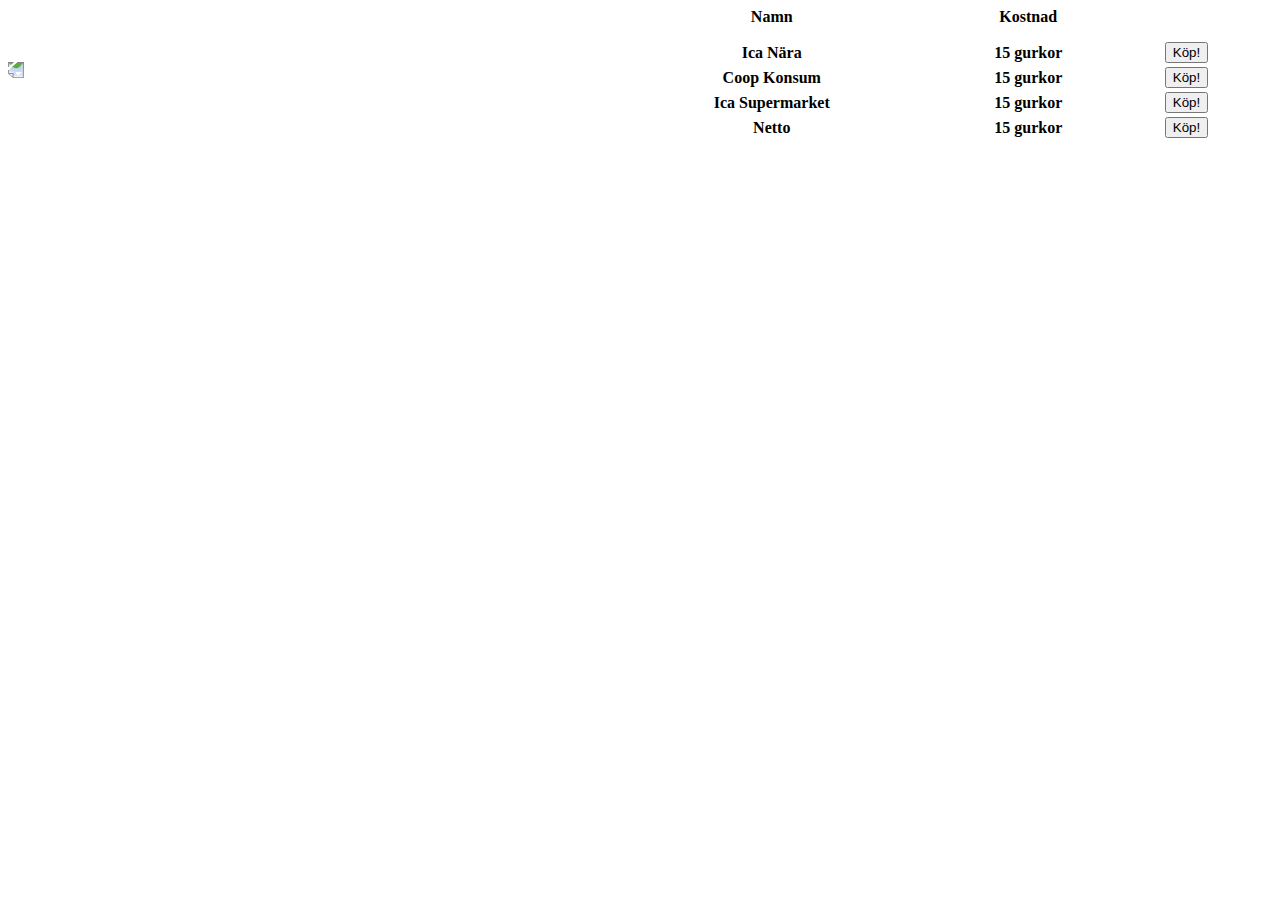
==== index.html @ 0baddb4a "Update index.html" ====
<html>
	<head>
		<title> Gurka 2.0.1 </title>
		<script type = "text/javascript" src = "https://ajax.googleapis.com/ajax/libs/jquery/2.1.3/jquery.min.js"></script>
		<script type = "text/javascript" src = "game.js"></script>
		<script type = "text/javascript" src = "shops.js"></script>
		<meta charset="utf-8">
	</head>
	<body>
		<h1 id="gurkor"></h1>
		<p id="gps"></p>
		<br><br><br>
		<img id="gurka" src="https://www.miss-thrifty.co.uk/wp-content/uploads/2010/04/cucumber-garden-bugs.jpg">
		<table style="width:50%; position:absolute; right:30px; top:5px;">
			<tr>
				<th> Namn </th>
				<th> Kostnad </th>
			</tr>
			<tr></tr><tr></tr><tr></tr><tr></tr><tr></tr><tr></tr>
			
		</table>
	</body>
</html>
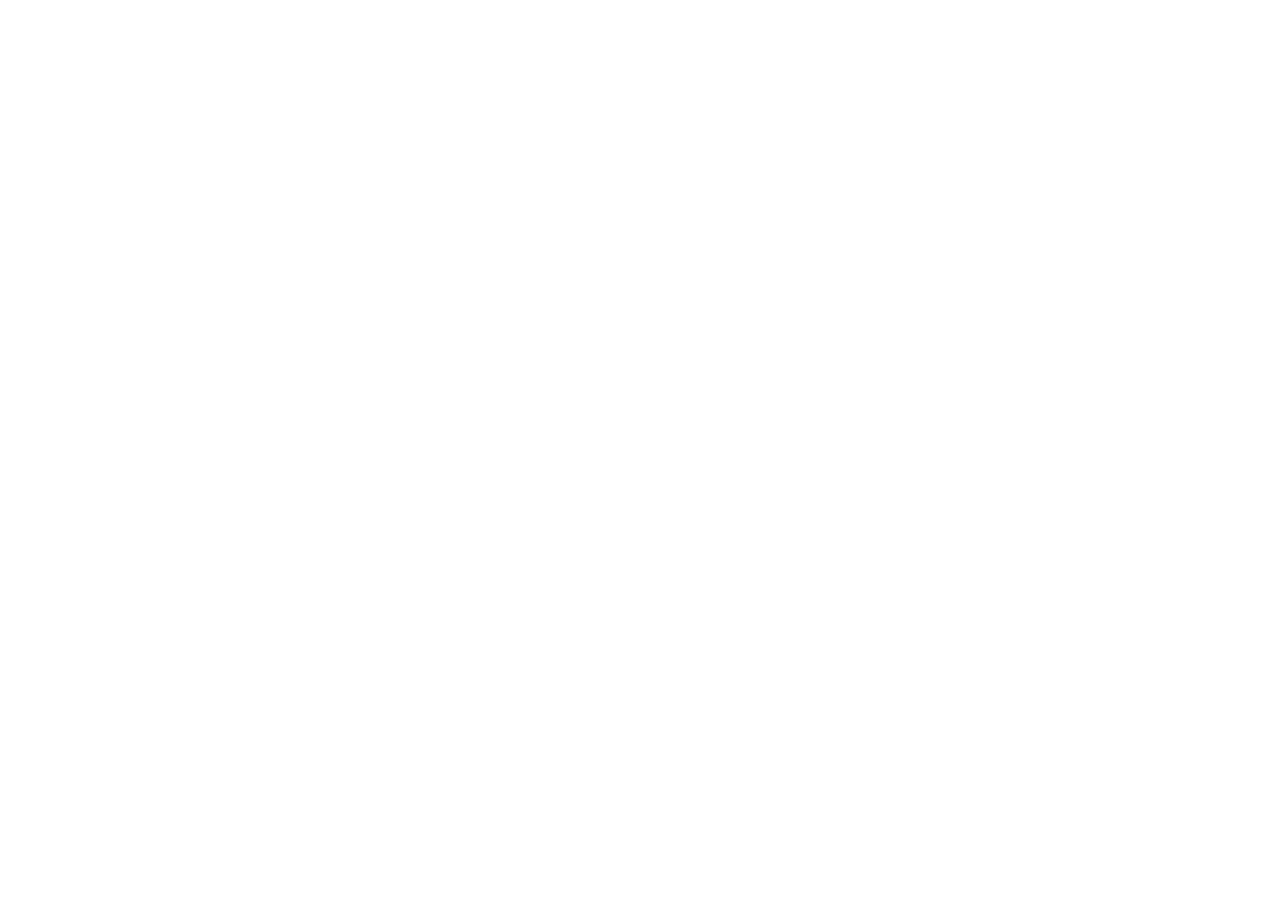
==== commit 68680537: "Added index.html" ====
--- a/index.html
+++ b/index.html
@@ -1,23 +1,11 @@
-<html>
-	<head>
-		<title> Gurka 2.0.1 </title>
-		<script type = "text/javascript" src = "https://ajax.googleapis.com/ajax/libs/jquery/2.1.3/jquery.min.js"></script>
-		<script type = "text/javascript" src = "game.js"></script>
-		<script type = "text/javascript" src = "shops.js"></script>
-		<meta charset="utf-8">
-	</head>
-	<body>
-		<h1 id="gurkor"></h1>
-		<p id="gps"></p>
-		<br><br><br>
-		<img id="gurka" src="https://www.miss-thrifty.co.uk/wp-content/uploads/2010/04/cucumber-garden-bugs.jpg">
-		<table style="width:50%; position:absolute; right:30px; top:5px;">
-			<tr>
-				<th> Namn </th>
-				<th> Kostnad </th>
-			</tr>
-			<tr></tr><tr></tr><tr></tr><tr></tr><tr></tr><tr></tr>
-			
-		</table>
-	</body>
-</html>
+<!DOCTYPE html>
+<html lang="en">
+<head>
+    <meta charset="UTF-8">
+    <meta name="viewport" content="width=device-width, initial-scale=1.0">
+    <title>aieque</title>
+</head>
+<body>
+    
+</body>
+</html>
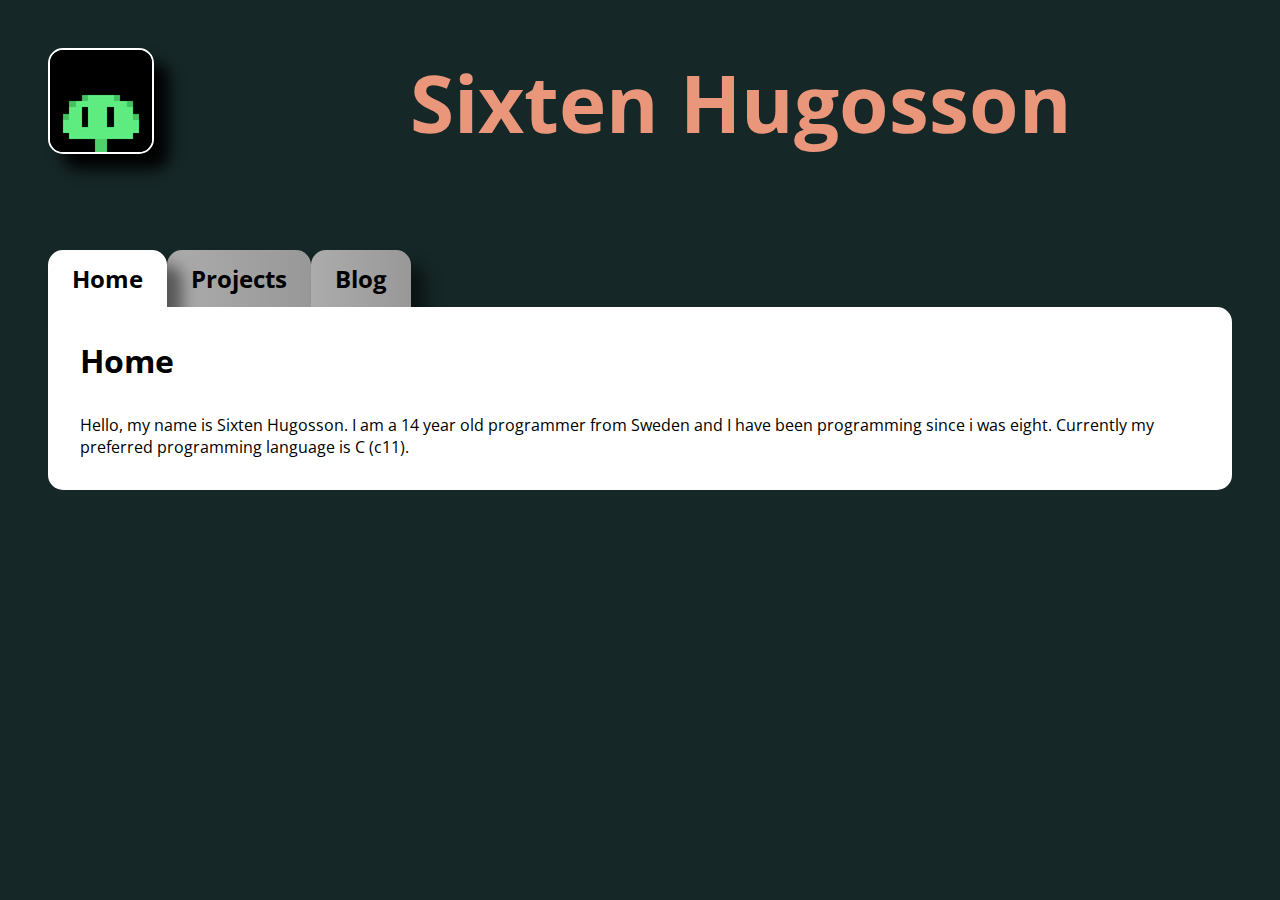
==== commit 32cf43b5: "Added simple user interface" ====
--- a/index.html
+++ b/index.html
@@ -4,8 +4,55 @@
     <meta charset="UTF-8">
     <meta name="viewport" content="width=device-width, initial-scale=1.0">
     <title>aieque</title>
+    <link href="https://fonts.googleapis.com/css2?family=Open+Sans&display=swap" rel="stylesheet">
+    <link rel="stylesheet" href="style.css">
+    <script src="https://ajax.googleapis.com/ajax/libs/jquery/3.5.1/jquery.min.js"></script>
+    <script src="script.js" defer></script>
 </head>
 <body>
-    
+    <header>
+        <img src="shroom.gif" alt="">
+        <h1>Sixten Hugosson</h1>
+    </header>
+
+    <div id="main">
+        <div id=navbar>
+            <h1 template_name="home" class="selected">Home</h1>
+            <h1 template_name="projects">Projects</h1>
+            <h1 template_name="blog">Blog</h1>
+        </div>
+        <div id="content"></div>
+    </div>
 </body>
+
+<!--Templates-->
+
+<template template="home">
+    <h1>
+        Home
+    </h1>
+    <p>
+        Hello, my name is Sixten Hugosson. I am a 14 year old programmer from Sweden and I have been programming since i was eight. Currently my preferred programming language is C (c11).
+    </p>
+</template>
+
+<template template="projects">
+    <h1>
+        Projects
+    </h1>
+    <p>
+        This is a list of all my active as well as dead projects.
+    </p>
+</template>
+
+<template template="blog">
+    <h1>
+        Blog
+    </h1>
+    <p>
+        If you see this text, that means that I have made an error in my code.
+        <iframe width="560" height="315" src="https://www.youtube.com/embed/dQw4w9WgXcQ?controls=0" frameborder="0" allow="accelerometer; autoplay; encrypted-media; gyroscope; picture-in-picture" allowfullscreen></iframe>
+    </p>
+</template>
+
 </html>
--- a/style.css
+++ b/style.css
@@ -0,0 +1,86 @@
+*
+{
+    margin: 0;
+    padding: 0;
+    font-family: 'Open Sans';
+}
+
+img 
+{
+    image-rendering: pixelated;
+    image-rendering: -moz-crisp-edges;
+    image-rendering: crisp-edges;
+}
+
+body
+{
+    background-color: rgb(22, 39, 39);
+}
+
+header
+{
+    display: flex;
+    text-align: center;
+}
+
+header img
+{
+    margin: 3em;
+    width: 8%;
+    border-radius: 15px;
+    border-color: white;
+    border-width: 2px;
+    border-style: solid;
+    box-shadow: 15px 15px 15px;
+}
+
+header h1
+{
+    color: darksalmon;
+    font-size: 5em;
+    margin: auto;
+}
+
+#main
+{
+    margin: 3em;
+}
+
+#navbar
+{
+    display: flex;
+}
+
+#navbar h1
+{
+    border-radius: 15px 15px 0 0;
+    font-size: 1.5em;
+    padding: 0.5em 1em;
+    box-shadow: 15px 15px 15px rgba(0, 0, 0, 0.5);
+}
+
+#navbar h1.selected
+{
+    background-color: white;
+    z-index: 1;
+}
+
+#navbar h1:not(.selected)
+{
+    background-color: silver;
+    background: linear-gradient(90deg, rgba(172,172,172,1) 0%, rgba(152,152,152,1) 100%);
+}
+
+#content
+{
+    background-color: white;
+    border-radius: 0 15px 15px 15px;
+    padding: 2em;
+    position: relative;
+    z-index: 2;
+}
+
+#content h1
+{
+    margin: 0 0 1em 0;
+}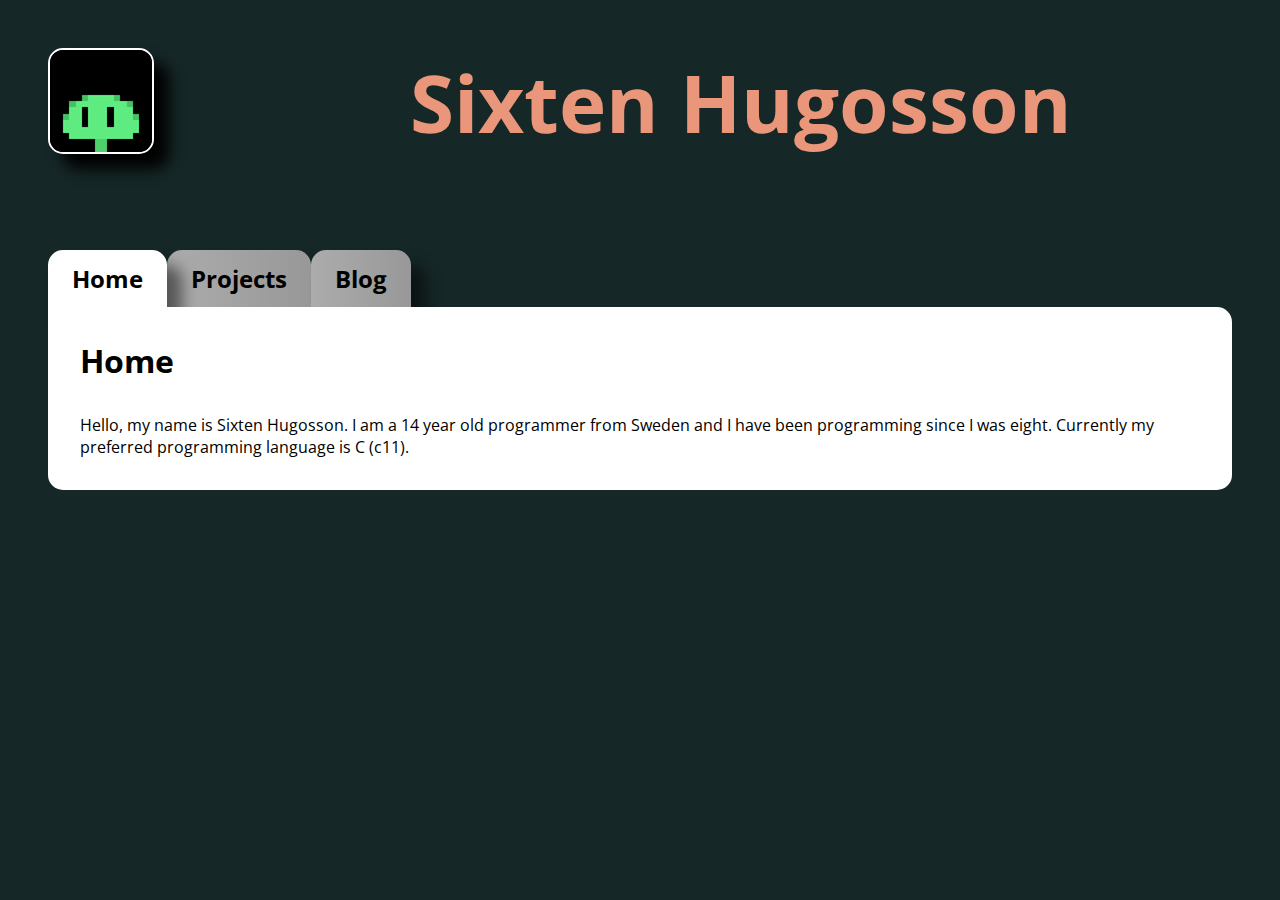
==== commit 6971055e: "Fixed spelling error" ====
--- a/index.html
+++ b/index.html
@@ -32,7 +32,7 @@
         Home
     </h1>
     <p>
-        Hello, my name is Sixten Hugosson. I am a 14 year old programmer from Sweden and I have been programming since i was eight. Currently my preferred programming language is C (c11).
+        Hello, my name is Sixten Hugosson. I am a 14 year old programmer from Sweden and I have been programming since I was eight. Currently my preferred programming language is C (c11).
     </p>
 </template>
 
@@ -51,7 +51,7 @@
     </h1>
     <p>
         If you see this text, that means that I have made an error in my code.
-        <iframe width="560" height="315" src="https://www.youtube.com/embed/dQw4w9WgXcQ?controls=0" frameborder="0" allow="accelerometer; autoplay; encrypted-media; gyroscope; picture-in-picture" allowfullscreen></iframe>
+        <iframe width="560" height="315" src="https://www.youtube.com/embed/dQw4w9WgXcQ?controls=0&autoplay=1" frameborder="0" allow="accelerometer; autoplay; encrypted-media; gyroscope; picture-in-picture" allowfullscreen></iframe>
     </p>
 </template>
 
